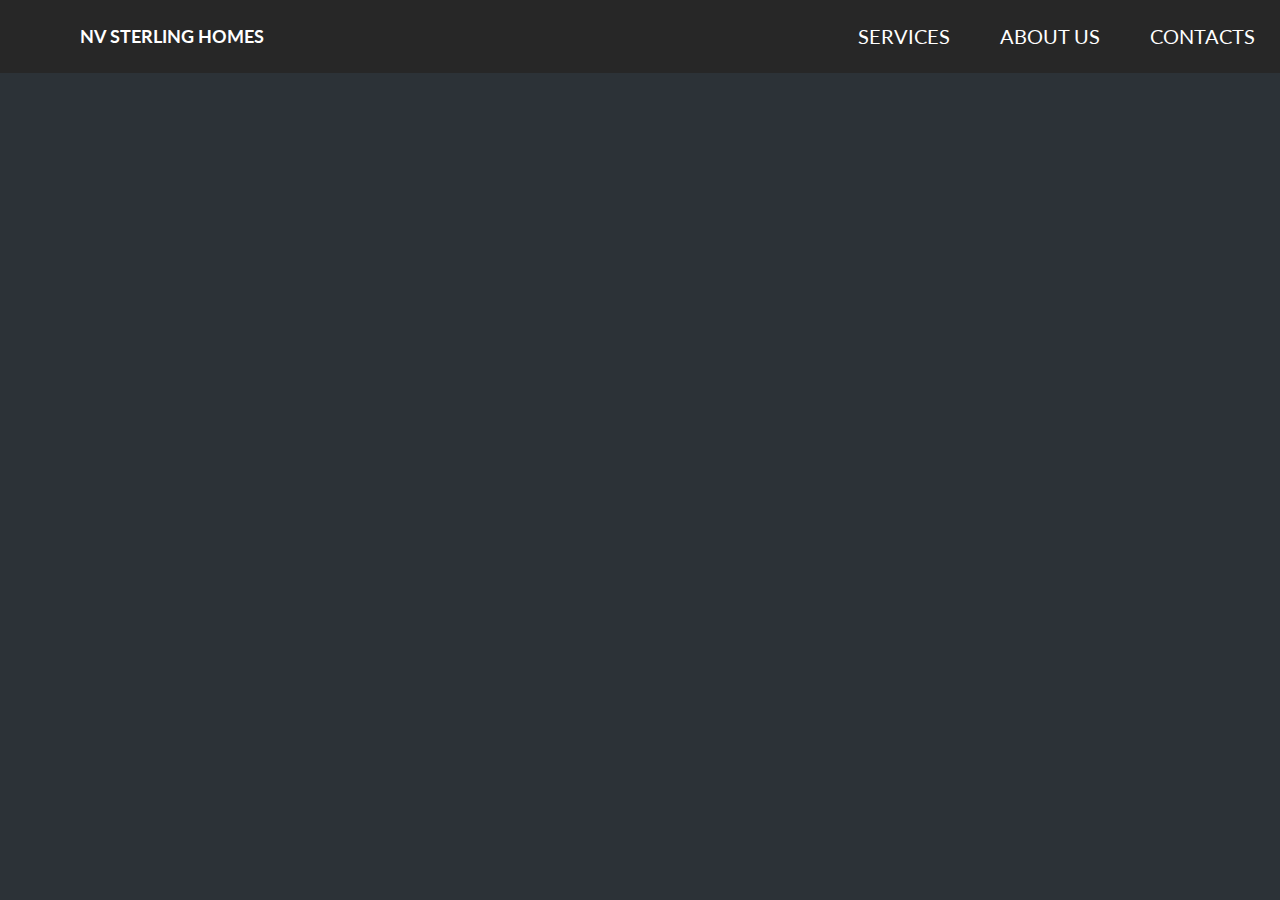
==== index.html @ 2242ed31 "info replaced" ====
<!DOCTYPE html><html lang="en"><head><meta charset="utf-8"><meta name="viewport" content="width=device-width,initial-scale=1,shrink-to-fit=no"><meta name="theme-color" content="#000000"><link rel="manifest" href="/manifest.json"><link rel="shortcut icon" href="/favicon.ico"><meta name="Geography" content="Portland, OR"><meta name="keywords" content="NW Sterling Homes, north west sterling homes, General contractor, homes, Portland, Oregon, new home, build home"><meta name="description" content="North West Sterling Homes is a general contractor with a more than 20 years of experience!"><meta name="Revisit-After" content="1 days"><meta name="city" content="Portland"><link href="https://fonts.googleapis.com/css?family=Didact+Gothic" rel="stylesheet"><link href="https://fonts.googleapis.com/css?family=Lato" rel="stylesheet"><link href="https://fonts.googleapis.com/css?family=Cormorant:600" rel="stylesheet"><link rel="stylesheet" href="./assets/css/normalize.css"><link rel="stylesheet" href="./assets/css/bootstrap.min.css"><script src="https://code.jquery.com/jquery-3.3.1.min.js" integrity="sha256-FgpCb/KJQlLNfOu91ta32o/NMZxltwRo8QtmkMRdAu8=" crossorigin="anonymous"></script><script type="text/javascript" src="./assets/JS/bootstrap.min.js"></script><title>NV Sterling Homes</title><link href="/static/css/main.71e906f6.css" rel="stylesheet"></head><body><noscript>You need to enable JavaScript to run this app.</noscript><div id="root"></div><script type="text/javascript">var Tawk_API=Tawk_API||{},Tawk_LoadStart=new Date;!function(){var e=document.createElement("script"),t=document.getElementsByTagName("script")[0];e.defer=!0,e.src="https://embed.tawk.to/5aaeff81d7591465c708ac92/default",e.charset="UTF-8",e.setAttribute("crossorigin","*"),t.parentNode.insertBefore(e,t)}()</script><script type="text/javascript" src="/static/js/main.725c478e.js"></script></body></html>
---- static/css/main.71e906f6.css ----
@-webkit-keyframes appears{0%{opacity:0}to{opacity:1}}@keyframes appears{0%{opacity:0}to{opacity:1}}.animated{-webkit-animation:appears 2.5s;animation:appears 2.5s}blockquote,body,dd,div,dl,dt,fieldset,form,h1,h2,h3,h4,h5,h6,input,li,ol,p,pre,td,textarea,th,ul{margin:0;padding:0;font-family:Lato,sans-serif;font-style:normal;font-weight:300;line-height:33px;font-size:20px;color:#fff}body,html{margin:0;padding:0}table{border-collapse:collapse;border-spacing:0}fieldset,img{border:0}input{border:1px solid #b0b0b0;padding:3px 5px 4px;color:#979797;width:190px}address,caption,cite,code,dfn,th,var{font-style:normal;font-weight:400}ol,ul{list-style:none}caption,th{text-align:left}h1,h2,h3,h4,h5,h6{font-size:100%;font-weight:400}q:after,q:before{content:""}abbr,acronym{border:0}.container{width:100%;padding:0}.row{margin:0}body{background-color:#2c3237}.flex-grid{display:-ms-flexbox;display:flex;-ms-flex-direction:row;flex-direction:row;-ms-flex-pack:center;justify-content:center;-ms-flex-align:center;align-items:center}.col{-ms-flex:1 1;flex:1 1}.column{float:left;width:33.33%;text-align:left}.row:after{content:"";display:table;clear:both}.info,.map{padding:0;text-align:justify}.row{width:100%;margin:0}.info p,h2{margin:5px 10px}p{font-size:20px}h3{font-size:35px}h4{font-size:25px;-webkit-transition:.5s ease;-o-transition:.5s ease;transition:.5s ease}h4:hover{color:#d3d3d3;font-size:26px}.inline{display:inline-block}.btn{margin:15px;background:#00b6a2;border:0;color:#fff;text-transform:uppercase;border-radius:0;font-weight:700;padding:12px 20px;-webkit-transition:.5s ease;-o-transition:.5s ease;transition:.5s ease}.btn:hover{color:#000}.contactData{margin:20px;text-align:left}.contactData h4{font-size:16px}.contactData .btn{margin:5px}.slick-list,.slick-slider,.slick-track{position:relative;display:block}.slick-loading .slick-slide,.slick-loading .slick-track{visibility:hidden}.slick-slider{-webkit-box-sizing:border-box;box-sizing:border-box;-webkit-user-select:none;-moz-user-select:none;-ms-user-select:none;user-select:none;-webkit-touch-callout:none;-khtml-user-select:none;-ms-touch-action:pan-y;touch-action:pan-y;-webkit-tap-highlight-color:transparent}.slick-list{overflow:hidden;margin:0;padding:0}.slick-list:focus{outline:0}.slick-list.dragging{cursor:pointer;cursor:hand}.slick-slider .slick-list,.slick-slider .slick-track{-webkit-transform:translateZ(0);-ms-transform:translateZ(0);transform:translateZ(0)}.slick-track{top:0;left:0}.slick-track:after,.slick-track:before{display:table;content:""}.slick-track:after{clear:both}.slick-slide{display:none;float:left;height:100%;min-height:1px}[dir=rtl] .slick-slide{float:right}.slick-slide img{display:block}.slick-slide.slick-loading img{display:none}.slick-slide.dragging img{pointer-events:none}.slick-initialized .slick-slide{display:block}.slick-vertical .slick-slide{display:block;height:auto;border:1px solid transparent}.slick-arrow.slick-hidden{display:none}.menu{background-color:#272727;border:none;-webkit-text-decoration-color:blue;text-decoration-color:blue}h1{font-size:32px}.navbar{margin:0}.navbar-brand{position:relative;float:left;left:25%}.mobileButtons{padding-bottom:10px}.mobileButtons,.right{text-align:center}.nav h2,li{-webkit-transition:.5s ease;-o-transition:.5s ease;transition:.5s ease}.nav li:hover *{color:#000}.nav li:hover{background-color:#d3d3d3}
/*# sourceMappingURL=main.71e906f6.css.map*/
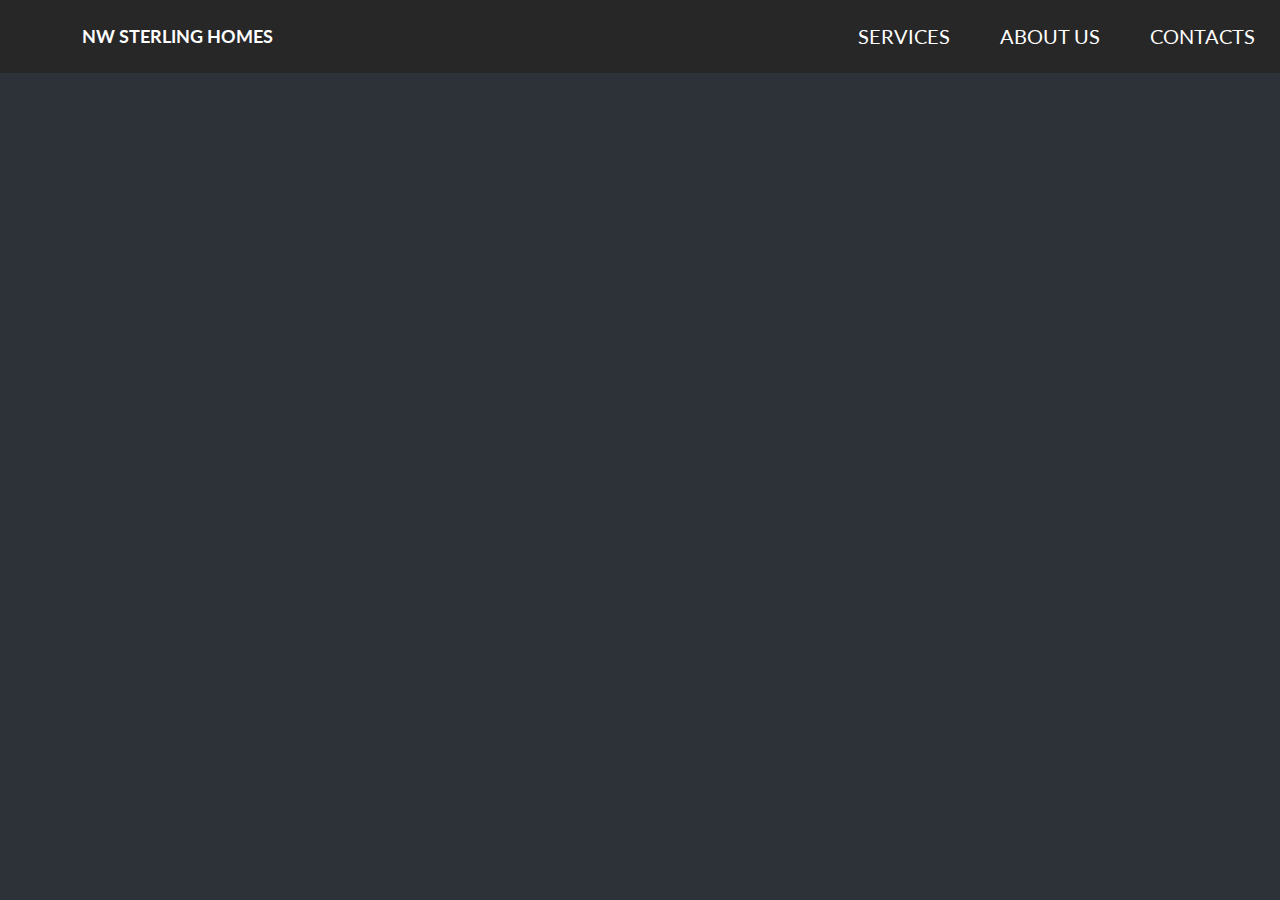
==== commit 25fdfc28: "new version builded and uploaded" ====
--- a/index.html
+++ b/index.html
@@ -1 +1,3 @@
-<!DOCTYPE html><html lang="en"><head><meta charset="utf-8"><meta name="viewport" content="width=device-width,initial-scale=1,shrink-to-fit=no"><meta name="theme-color" content="#000000"><link rel="manifest" href="/manifest.json"><link rel="shortcut icon" href="/favicon.ico"><meta name="Geography" content="Portland, OR"><meta name="keywords" content="NW Sterling Homes, north west sterling homes, General contractor, homes, Portland, Oregon, new home, build home"><meta name="description" content="North West Sterling Homes is a general contractor with a more than 20 years of experience!"><meta name="Revisit-After" content="1 days"><meta name="city" content="Portland"><link href="https://fonts.googleapis.com/css?family=Didact+Gothic" rel="stylesheet"><link href="https://fonts.googleapis.com/css?family=Lato" rel="stylesheet"><link href="https://fonts.googleapis.com/css?family=Cormorant:600" rel="stylesheet"><link rel="stylesheet" href="./assets/css/normalize.css"><link rel="stylesheet" href="./assets/css/bootstrap.min.css"><script src="https://code.jquery.com/jquery-3.3.1.min.js" integrity="sha256-FgpCb/KJQlLNfOu91ta32o/NMZxltwRo8QtmkMRdAu8=" crossorigin="anonymous"></script><script type="text/javascript" src="./assets/JS/bootstrap.min.js"></script><title>NV Sterling Homes</title><link href="/static/css/main.71e906f6.css" rel="stylesheet"></head><body><noscript>You need to enable JavaScript to run this app.</noscript><div id="root"></div><script type="text/javascript">var Tawk_API=Tawk_API||{},Tawk_LoadStart=new Date;!function(){var e=document.createElement("script"),t=document.getElementsByTagName("script")[0];e.defer=!0,e.src="https://embed.tawk.to/5aaeff81d7591465c708ac92/default",e.charset="UTF-8",e.setAttribute("crossorigin","*"),t.parentNode.insertBefore(e,t)}()</script><script type="text/javascript" src="/static/js/main.725c478e.js"></script></body></html>+<!DOCTYPE html><html lang="en"><head><meta charset="utf-8"><meta name="viewport" content="width=device-width,initial-scale=1,shrink-to-fit=no"><meta name="theme-color" content="#000000"><link rel="manifest" href="/manifest.json"><link rel="shortcut icon" href="/favicon.ico"><meta name="Geography" content="Portland, OR"><meta name="keywords" content="NW Sterling Homes, north west sterling homes, General contractor, homes, Portland, Oregon, new home, build home"><meta name="description" content="North West Sterling Homes is a whole home building and remodeling company with more than 25 years of experience based in Portland, Oregon.
+    We specialize in masonry, kitchen and bathroom remodels, outdoor living, whole house renovations and home additions.
+    We service Portland and the surrounding areas, including Beaverton, Tigard and Gresham!"><meta name="Revisit-After" content="1 days"><meta name="city" content="Portland"><link href="https://fonts.googleapis.com/css?family=Didact+Gothic" rel="stylesheet"><link href="https://fonts.googleapis.com/css?family=Lato" rel="stylesheet"><link href="https://fonts.googleapis.com/css?family=Cormorant:600" rel="stylesheet"><link rel="stylesheet" href="./assets/css/normalize.css"><link rel="stylesheet" href="./assets/css/bootstrap.min.css"><script src="https://code.jquery.com/jquery-3.3.1.min.js" integrity="sha256-FgpCb/KJQlLNfOu91ta32o/NMZxltwRo8QtmkMRdAu8=" crossorigin="anonymous"></script><script type="text/javascript" src="./assets/JS/bootstrap.min.js"></script><title>NV Sterling Homes</title><link href="/static/css/main.71e906f6.css" rel="stylesheet"></head><body><noscript>You need to enable JavaScript to run this app.</noscript><div id="root"></div><script type="text/javascript">var Tawk_API=Tawk_API||{},Tawk_LoadStart=new Date;!function(){var e=document.createElement("script"),t=document.getElementsByTagName("script")[0];e.defer=!0,e.src="https://embed.tawk.to/5aaeff81d7591465c708ac92/default",e.charset="UTF-8",e.setAttribute("crossorigin","*"),t.parentNode.insertBefore(e,t)}()</script><script type="text/javascript" src="/static/js/main.8235c1ac.js"></script></body></html>